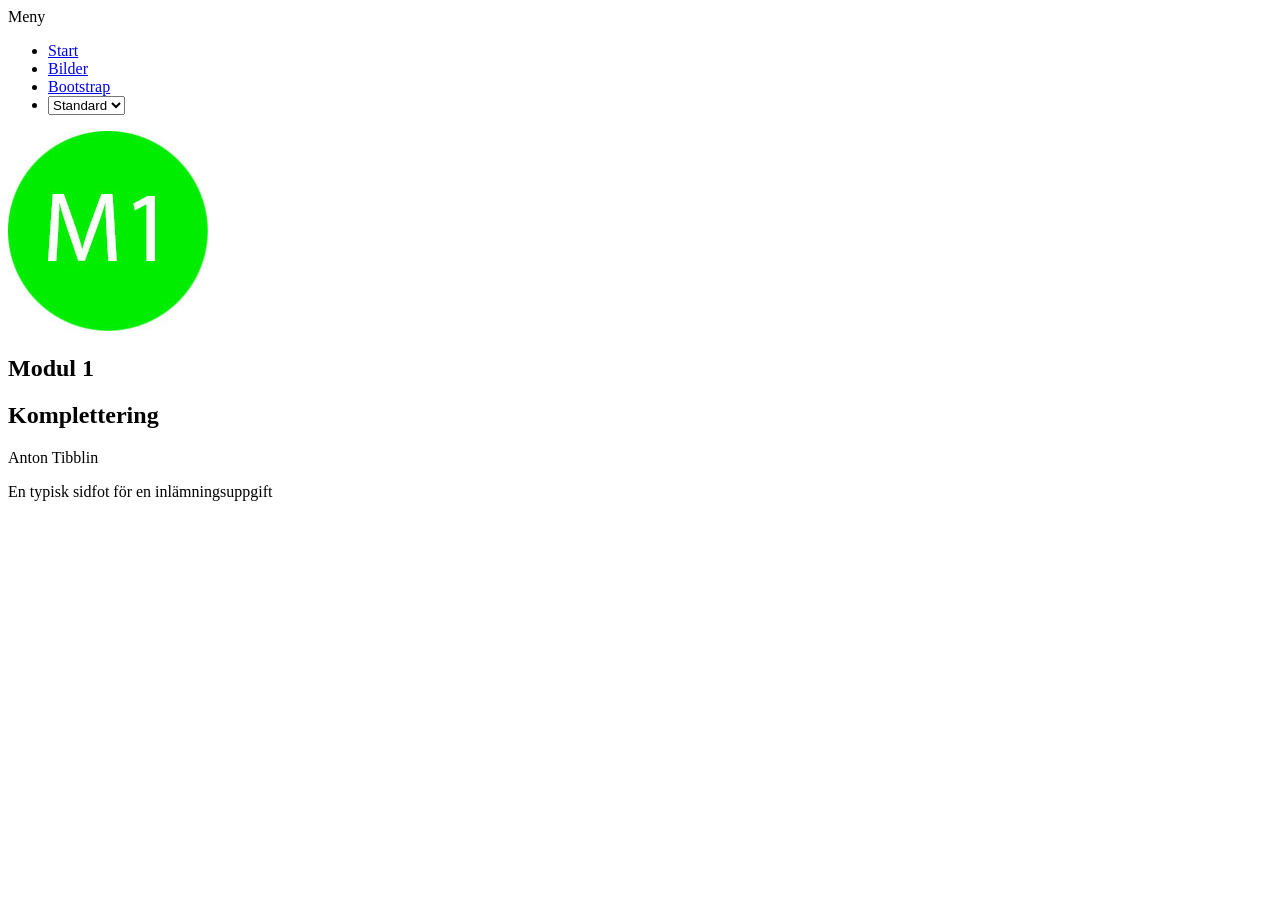
==== index.html @ cd74a648 "created base files" ====
<!DOCTYPE html>
<html>
  <head>
    <meta charset="utf-8" />
    <meta name="viewport" content="width=device-width, initial-scale=1.0" />
    <title>Modul 1 - Komplettering</title>
    <link href="style.css" rel="stylesheet" />
  </head>

  <body>
    <div id="wrapper">
      <nav>
        <div id="menu-btn">Meny</div>
        <ul>
          <li>
            <a href="index.html">Start</a>
          </li>
          <li>
            <a href="images.html">Bilder</a>
          </li>
          <li>
            <a href="bootstrap.html">Bootstrap</a>
          </li>
          <li>
            <select id="style-picker">
              <option value="standard">Standard</option>
              <option value="blue">Blå</option>
              <option value="red">Röd</option>
              <option value="green">Grön</option>
            </select>
          </li>
        </ul>
      </nav>

      <header>
        <article>
          <img src="images/logo.jpg" alt="Logo" />
          <h1>Modul 1</h1>
          <aside>
            <h2>Komplettering</h2>
            <p>Anton Tibblin</p>
          </aside>
        </article>
      </header>

      <main id="index">
        <!-- För varje sida kan ni här ändra id:t till "index", "images", "bootstrap" om ni vill -->
        <!--

                Er HTML-kod som är unik för varje sida här.

            -->
      </main>
      <aside></aside>
      <footer>En typisk sidfot för en inlämningsuppgift</footer>
    </div>

    <script src="script.js"></script>
  </body>
</html>
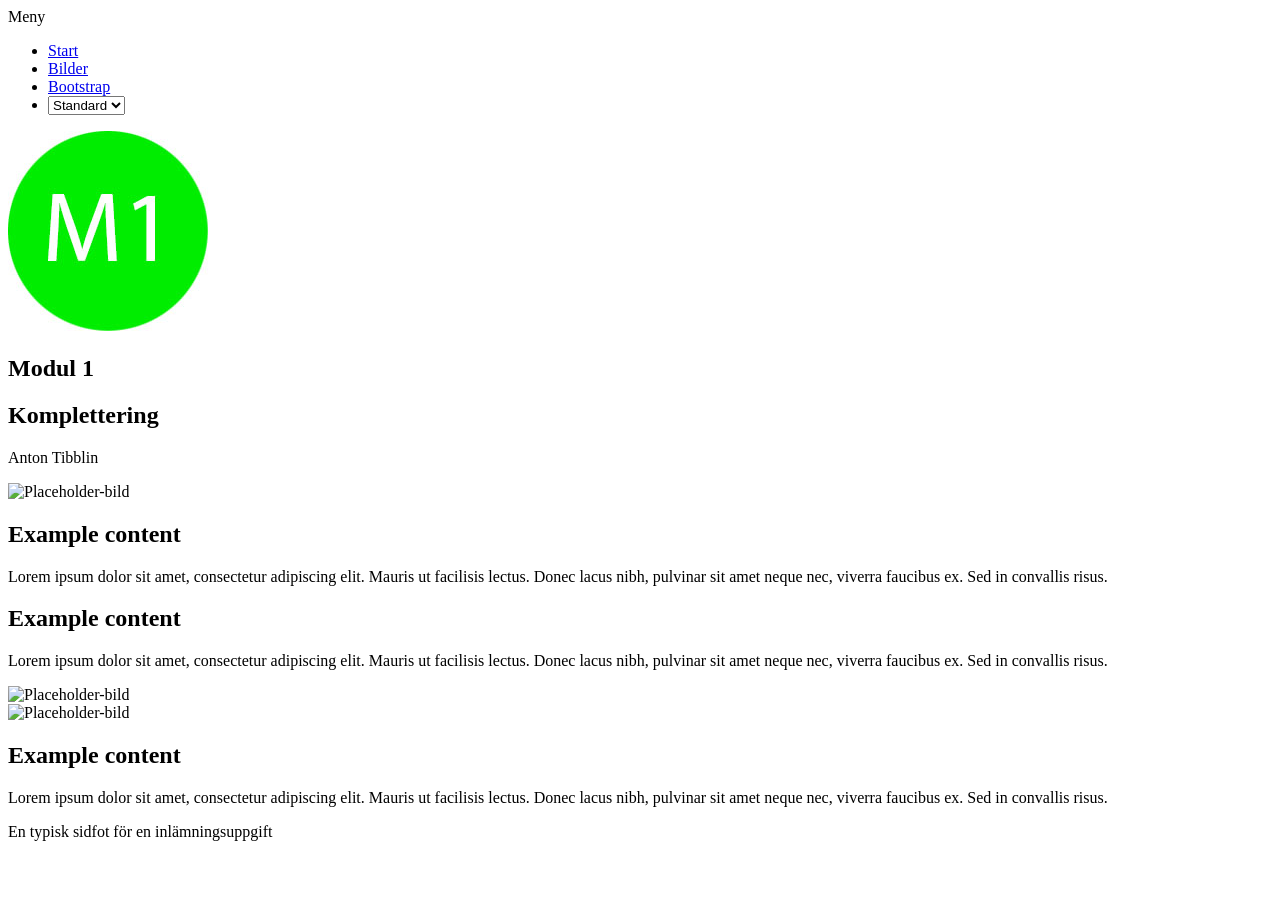
==== commit 6d0e5a49: "html files" ====
--- a/index.html
+++ b/index.html
@@ -42,15 +42,43 @@
           </aside>
         </article>
       </header>
+    <main id="index">
+     <article class="text-card">
+       <img src="images/placeholder.jpg" alt="Placeholder-bild" />
+       <section>
+         <h2>Example content</h2>
+         <p>
+           Lorem ipsum dolor sit amet, consectetur adipiscing elit. Mauris ut
+           facilisis lectus. Donec lacus nibh, pulvinar sit amet neque nec,
+           viverra faucibus ex. Sed in convallis risus.
+         </p>
+       </section>
+     </article>
 
-      <main id="index">
-        <!-- För varje sida kan ni här ändra id:t till "index", "images", "bootstrap" om ni vill -->
-        <!--
+     <article class="text-card reverse">
+       <section>
+         <h2>Example content</h2>
+         <p>
+           Lorem ipsum dolor sit amet, consectetur adipiscing elit. Mauris ut
+           facilisis lectus. Donec lacus nibh, pulvinar sit amet neque nec,
+           viverra faucibus ex. Sed in convallis risus.
+         </p>
+       </section>
+       <img src="images/placeholder.jpg" alt="Placeholder-bild" />
+     </article>
 
-                Er HTML-kod som är unik för varje sida här.
-
-            -->
-      </main>
+     <article class="text-card">
+       <img src="images/placeholder.jpg" alt="Placeholder-bild" />
+       <section>
+         <h2>Example content</h2>
+         <p>
+           Lorem ipsum dolor sit amet, consectetur adipiscing elit. Mauris ut
+           facilisis lectus. Donec lacus nibh, pulvinar sit amet neque nec,
+           viverra faucibus ex. Sed in convallis risus.
+         </p>
+       </section>
+     </article>
+   </main>    
       <aside></aside>
       <footer>En typisk sidfot för en inlämningsuppgift</footer>
     </div>
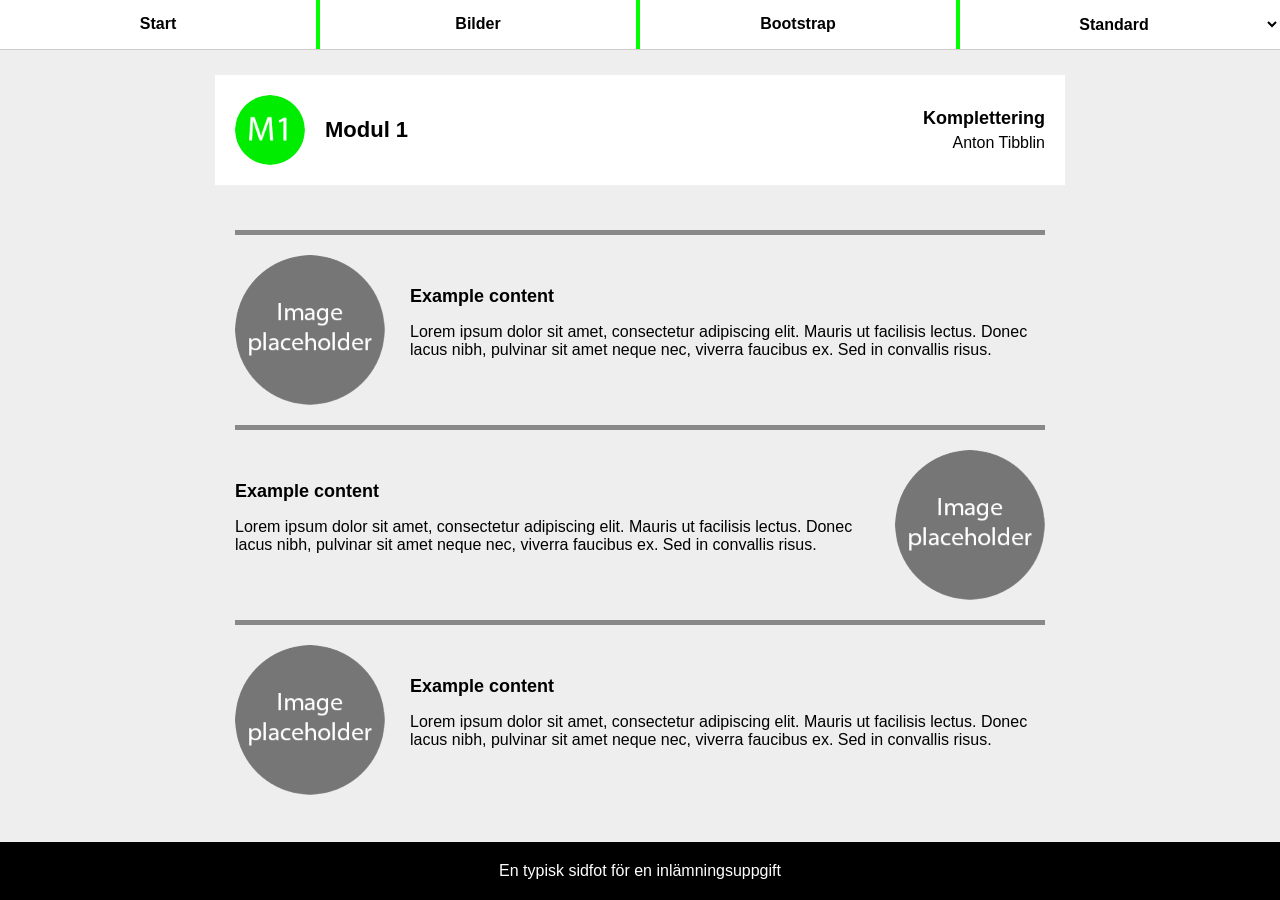
==== commit 36d4fad4: "add js and style" ====
--- a/index.html
+++ b/index.html
@@ -44,7 +44,7 @@
       </header>
     <main id="index">
      <article class="text-card">
-       <img src="images/placeholder.jpg" alt="Placeholder-bild" />
+       <img src="images/placeholder.png" alt="Placeholder-bild" />
        <section>
          <h2>Example content</h2>
          <p>
@@ -64,11 +64,11 @@
            viverra faucibus ex. Sed in convallis risus.
          </p>
        </section>
-       <img src="images/placeholder.jpg" alt="Placeholder-bild" />
+       <img src="images/placeholder.png" alt="Placeholder-bild" />
      </article>
 
      <article class="text-card">
-       <img src="images/placeholder.jpg" alt="Placeholder-bild" />
+       <img src="images/placeholder.png" alt="Placeholder-bild" />
        <section>
          <h2>Example content</h2>
          <p>
--- a/style.css
+++ b/style.css
@@ -0,0 +1,318 @@
+* {
+  box-sizing: border-box;
+}
+
+html,
+body {
+  margin: 0;
+  min-height: 100%;
+  font-family: "Century Gothic", Arial, sans-serif;
+  background-color: #eeeeee;
+  color: #000000;
+}
+
+#wrapper {
+  min-height: 100vh;
+  display: grid;
+  grid-template-rows: auto auto 1fr auto;
+}
+
+nav {
+  background-color: #ffffff;
+  border-bottom: 1px solid #cccccc;
+}
+
+#menu-btn {
+  display: none;
+  background-color: #000000;
+  color: #ffffff;
+  padding: 15px;
+  text-align: center;
+  cursor: pointer;
+  font-weight: bold;
+}
+
+nav ul {
+  margin: 0;
+  padding: 0;
+  list-style: none;
+  display: grid;
+  grid-template-columns: repeat(4, 1fr);
+}
+
+nav li {
+  border-right: 4px solid #00ff00;
+  text-align: center;
+}
+
+nav li:last-child {
+  border-right: none;
+}
+
+nav a,
+nav select {
+  display: block;
+  width: 100%;
+  padding: 15px;
+  text-decoration: none;
+  color: #000000;
+  background-color: #ffffff;
+  border: none;
+  font-family: inherit;
+  font-size: 16px;
+  font-weight: bold;
+  text-align: center;
+}
+
+nav a:hover,
+nav select:hover {
+  background-color: #eeeeee;
+}
+
+header {
+  padding: 25px;
+}
+
+header article {
+  max-width: 850px;
+  margin: 0 auto;
+  padding: 20px;
+  background-color: #ffffff;
+  display: grid;
+  grid-template-columns: auto 1fr auto;
+  align-items: center;
+  gap: 20px;
+}
+
+header img {
+  width: 70px;
+  height: 70px;
+  border-radius: 50%;
+}
+
+header h1 {
+  margin: 0;
+  font-size: 22px;
+}
+
+header aside {
+  text-align: right;
+}
+
+header aside h2 {
+  margin: 0;
+  font-size: 18px;
+}
+
+header aside p {
+  margin: 5px 0 0;
+}
+
+main {
+  max-width: 850px;
+  width: 100%;
+  margin: 0 auto;
+  padding: 20px;
+}
+
+.text-card {
+  padding: 20px 0;
+  border-top: 5px solid #888888;
+  display: grid;
+  grid-template-columns: 150px 1fr;
+  gap: 25px;
+  align-items: center;
+}
+
+.text-card.reverse {
+  grid-template-columns: 1fr 150px;
+}
+
+.text-card img {
+  width: 150px;
+  height: 150px;
+  border-radius: 50%;
+}
+
+.text-card h2 {
+  margin-top: 0;
+  font-size: 18px;
+}
+
+#images {
+  display: grid;
+  grid-template-columns: repeat(4, 1fr);
+  gap: 10px;
+}
+
+figure {
+  margin: 0;
+  background-color: #ffffff;
+}
+
+figure img {
+  width: 100%;
+  display: block;
+}
+
+figcaption {
+  padding: 6px;
+  background-color: #000000;
+  color: #ffffff;
+  text-align: center;
+  font-size: 12px;
+}
+
+.bootstrap-content {
+  display: grid;
+  grid-template-columns: repeat(3, 1fr);
+  gap: 25px;
+  align-items: start;
+  margin-bottom: 30px;
+}
+
+.card img {
+  max-width: 100%;
+}
+
+.carousel {
+  max-width: 500px;
+  margin: 0 auto;
+}
+
+footer {
+  padding: 20px;
+  background-color: #000000;
+  color: #ffffff;
+  text-align: center;
+}
+
+body.standard {
+  background-color: #eeeeee;
+}
+
+body.blue {
+  background-color: #dbeafe;
+}
+
+body.red {
+  background-color: #fee2e2;
+}
+
+body.green {
+  background-color: #dcfce7;
+}
+
+@media screen and (max-width: 767px) {
+  #menu-btn {
+    display: block;
+  }
+
+  nav ul {
+    display: none;
+    grid-template-columns: 1fr;
+  }
+
+  nav ul.open {
+    display: grid;
+  }
+
+  nav li {
+    border-right: none;
+    border-bottom: 4px solid #00ff00;
+  }
+
+  header {
+    padding: 15px;
+  }
+
+  header article {
+    grid-template-columns: 1fr;
+    text-align: center;
+  }
+
+  header img {
+    margin: 0 auto;
+  }
+
+  header aside {
+    text-align: center;
+  }
+
+  main {
+    padding: 15px;
+  }
+
+  .text-card,
+  .text-card.reverse {
+    grid-template-columns: 1fr;
+    text-align: center;
+  }
+
+  .text-card img {
+    margin: 0 auto;
+  }
+
+  #images {
+    grid-template-columns: 1fr;
+  }
+
+  .bootstrap-content {
+    grid-template-columns: 1fr;
+  }
+}
+
+@media screen and (min-width: 768px) and (max-width: 990px) {
+  #wrapper {
+    grid-template-columns: 150px 1fr;
+    grid-template-rows: auto 1fr auto;
+  }
+
+  nav {
+    grid-row: 1 / 4;
+  }
+
+  nav ul {
+    display: grid;
+    grid-template-columns: 1fr;
+  }
+
+  nav li {
+    border-right: none;
+    border-bottom: 4px solid #00ff00;
+  }
+
+  #menu-btn {
+    display: none;
+  }
+
+  header {
+    grid-column: 2;
+  }
+
+  main {
+    grid-column: 2;
+  }
+
+  footer {
+    grid-column: 1 / 3;
+  }
+
+  #images {
+    grid-template-columns: repeat(2, 1fr);
+  }
+
+  .bootstrap-content {
+    grid-template-columns: repeat(2, 1fr);
+  }
+}
+
+@media screen and (min-width: 991px) {
+  nav ul {
+    display: grid;
+  }
+
+  #menu-btn {
+    display: none;
+  }
+}
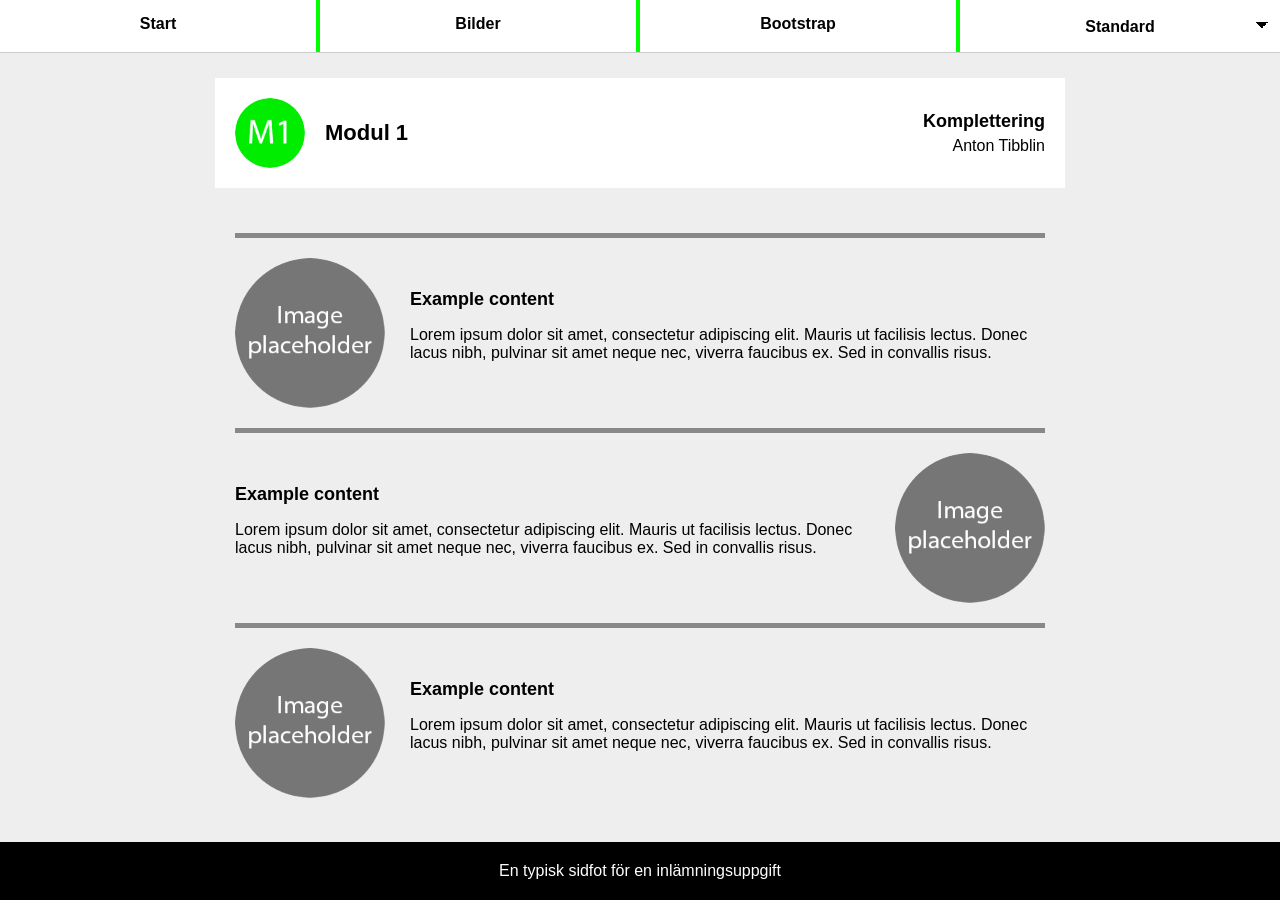
==== commit ddffd124: "fixed some warnings from validators" ====
--- a/index.html
+++ b/index.html
@@ -1,5 +1,5 @@
 <!DOCTYPE html>
-<html>
+<html lang="sv">
   <head>
     <meta charset="utf-8" />
     <meta name="viewport" content="width=device-width, initial-scale=1.0" />
@@ -42,43 +42,45 @@
           </aside>
         </article>
       </header>
-    <main id="index">
-     <article class="text-card">
-       <img src="images/placeholder.png" alt="Placeholder-bild" />
-       <section>
-         <h2>Example content</h2>
-         <p>
-           Lorem ipsum dolor sit amet, consectetur adipiscing elit. Mauris ut
-           facilisis lectus. Donec lacus nibh, pulvinar sit amet neque nec,
-           viverra faucibus ex. Sed in convallis risus.
-         </p>
-       </section>
-     </article>
 
-     <article class="text-card reverse">
-       <section>
-         <h2>Example content</h2>
-         <p>
-           Lorem ipsum dolor sit amet, consectetur adipiscing elit. Mauris ut
-           facilisis lectus. Donec lacus nibh, pulvinar sit amet neque nec,
-           viverra faucibus ex. Sed in convallis risus.
-         </p>
-       </section>
-       <img src="images/placeholder.png" alt="Placeholder-bild" />
-     </article>
+      <main id="index">
+        <article class="text-card">
+          <img src="images/placeholder.png" alt="Placeholder-bild" />
+          <div>
+            <h2>Example content</h2>
+            <p>
+              Lorem ipsum dolor sit amet, consectetur adipiscing elit. Mauris ut
+              facilisis lectus. Donec lacus nibh, pulvinar sit amet neque nec,
+              viverra faucibus ex. Sed in convallis risus.
+            </p>
+          </div>
+        </article>
 
-     <article class="text-card">
-       <img src="images/placeholder.png" alt="Placeholder-bild" />
-       <section>
-         <h2>Example content</h2>
-         <p>
-           Lorem ipsum dolor sit amet, consectetur adipiscing elit. Mauris ut
-           facilisis lectus. Donec lacus nibh, pulvinar sit amet neque nec,
-           viverra faucibus ex. Sed in convallis risus.
-         </p>
-       </section>
-     </article>
-   </main>    
+        <article class="text-card reverse">
+          <div>
+            <h2>Example content</h2>
+            <p>
+              Lorem ipsum dolor sit amet, consectetur adipiscing elit. Mauris ut
+              facilisis lectus. Donec lacus nibh, pulvinar sit amet neque nec,
+              viverra faucibus ex. Sed in convallis risus.
+            </p>
+          </div>
+          <img src="images/placeholder.png" alt="Placeholder-bild" />
+        </article>
+
+        <article class="text-card">
+          <img src="images/placeholder.png" alt="Placeholder-bild" />
+          <div>
+            <h2>Example content</h2>
+            <p>
+              Lorem ipsum dolor sit amet, consectetur adipiscing elit. Mauris ut
+              facilisis lectus. Donec lacus nibh, pulvinar sit amet neque nec,
+              viverra faucibus ex. Sed in convallis risus.
+            </p>
+          </div>
+        </article>
+      </main>
+
       <aside></aside>
       <footer>En typisk sidfot för en inlämningsuppgift</footer>
     </div>
--- a/style.css
+++ b/style.css
@@ -315,4 +315,31 @@
   #menu-btn {
     display: none;
   }
+}
+nav select {
+  appearance: auto;
+  height: auto;
+}
+
+#bootstrap .card {
+  width: 100%;
+}
+
+#bootstrap .carousel img {
+  max-height: 350px;
+  object-fit: contain;
+}
+nav select {
+  height: 100%;
+  min-height: 52px;
+  appearance: none;
+  -webkit-appearance: none;
+  cursor: pointer;
+  border-radius: 0;
+  background-color: #ffffff;
+  background-image: linear-gradient(45deg, transparent 50%, #000000 50%),
+    linear-gradient(135deg, #000000 50%, transparent 50%);
+  background-position: calc(100% - 18px) 22px, calc(100% - 12px) 22px;
+  background-size: 6px 6px, 6px 6px;
+  background-repeat: no-repeat;
 }
